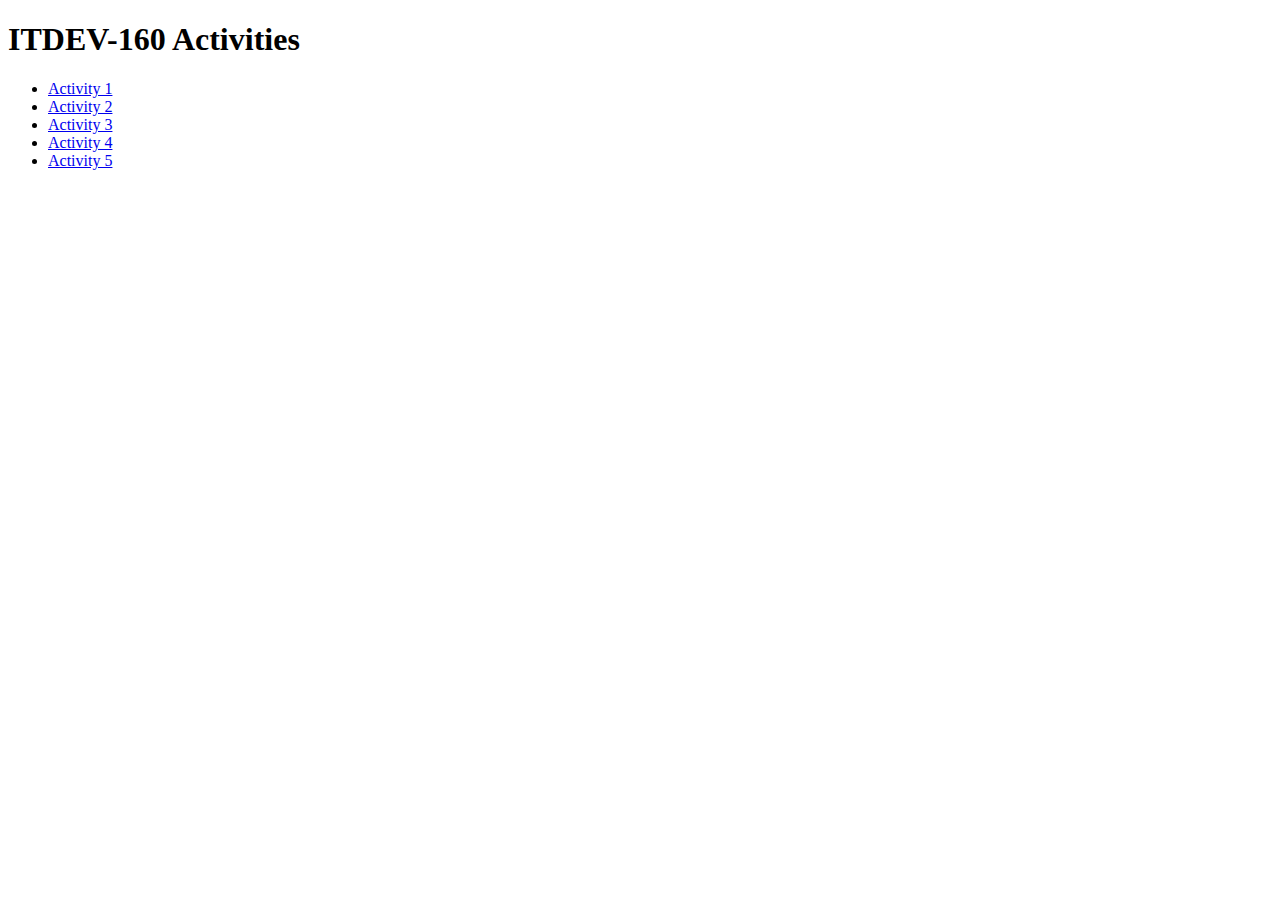
==== index.html @ 9d90d865 "Completed Project 1" ====
<!DOCTYPE html>
<html lang="en">
<head>
    <meta charset="UTF-8">
    <meta http-equiv="X-UA-Compatible" content="IE=edge">
    <meta name="viewport" content="width=device-width, initial-scale=1.0">
    <title>ITDEV-160 Activities</title>
</head>
<body>
    <h1>ITDEV-160 Activities</h1>
    <ul>
        <li><a href="activity-1/index.html">Activity 1</a></li>
        <li><a href="activity-2/index.html">Activity 2</a></li>
        <li><a href="activity-3/index.html">Activity 3</a></li>
        <li><a href="activity-4/index.html">Activity 4</a></li>
        <li><a href="activity-5/index.html">Activity 5</a></li>
    </ul>
</body>
</html>
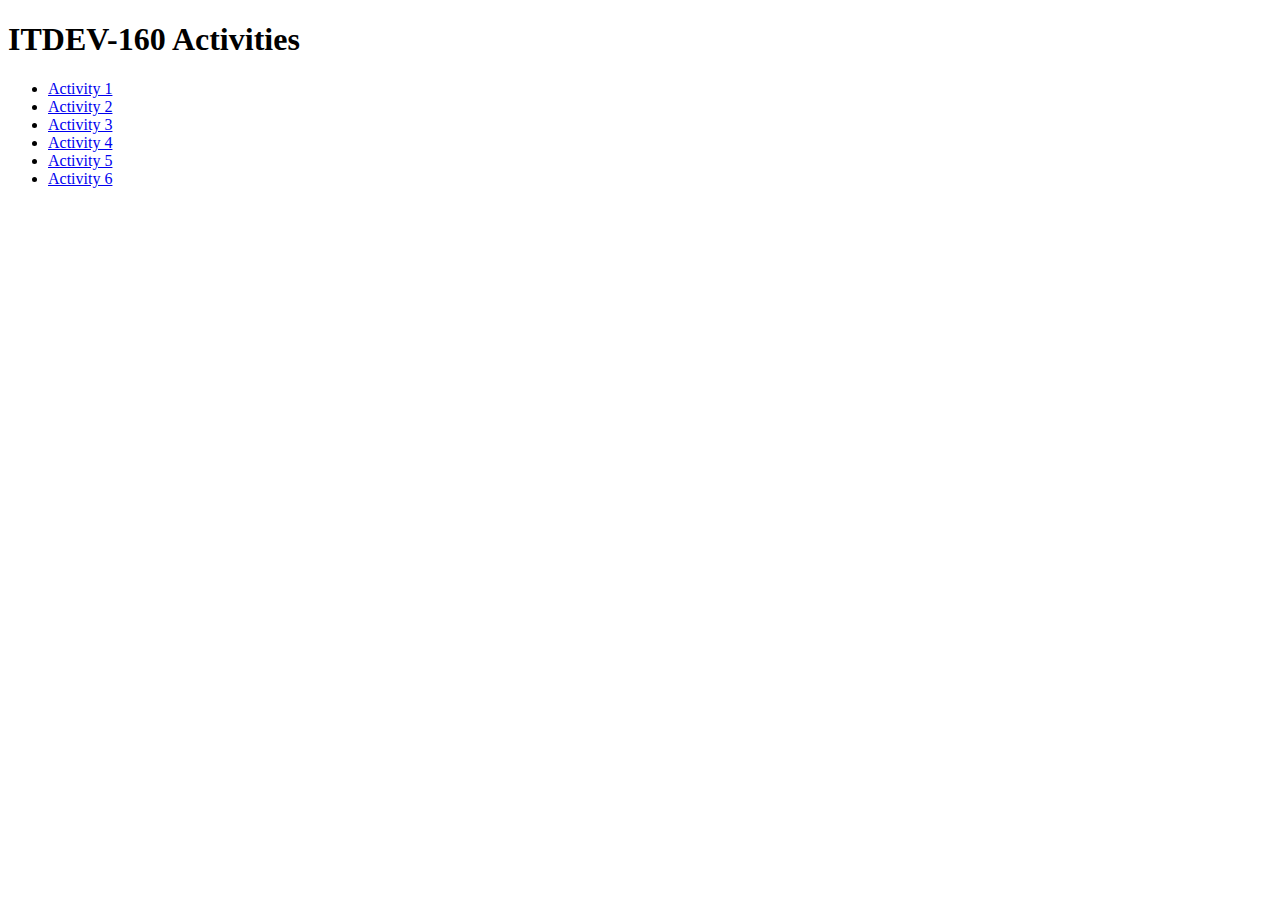
==== commit a146f48b: "Completed Activity 6" ====
--- a/index.html
+++ b/index.html
@@ -14,6 +14,7 @@
         <li><a href="activity-3/index.html">Activity 3</a></li>
         <li><a href="activity-4/index.html">Activity 4</a></li>
         <li><a href="activity-5/index.html">Activity 5</a></li>
+        <li><a href="activity-6/index.html">Activity 6</a></li>
     </ul>
 </body>
 </html>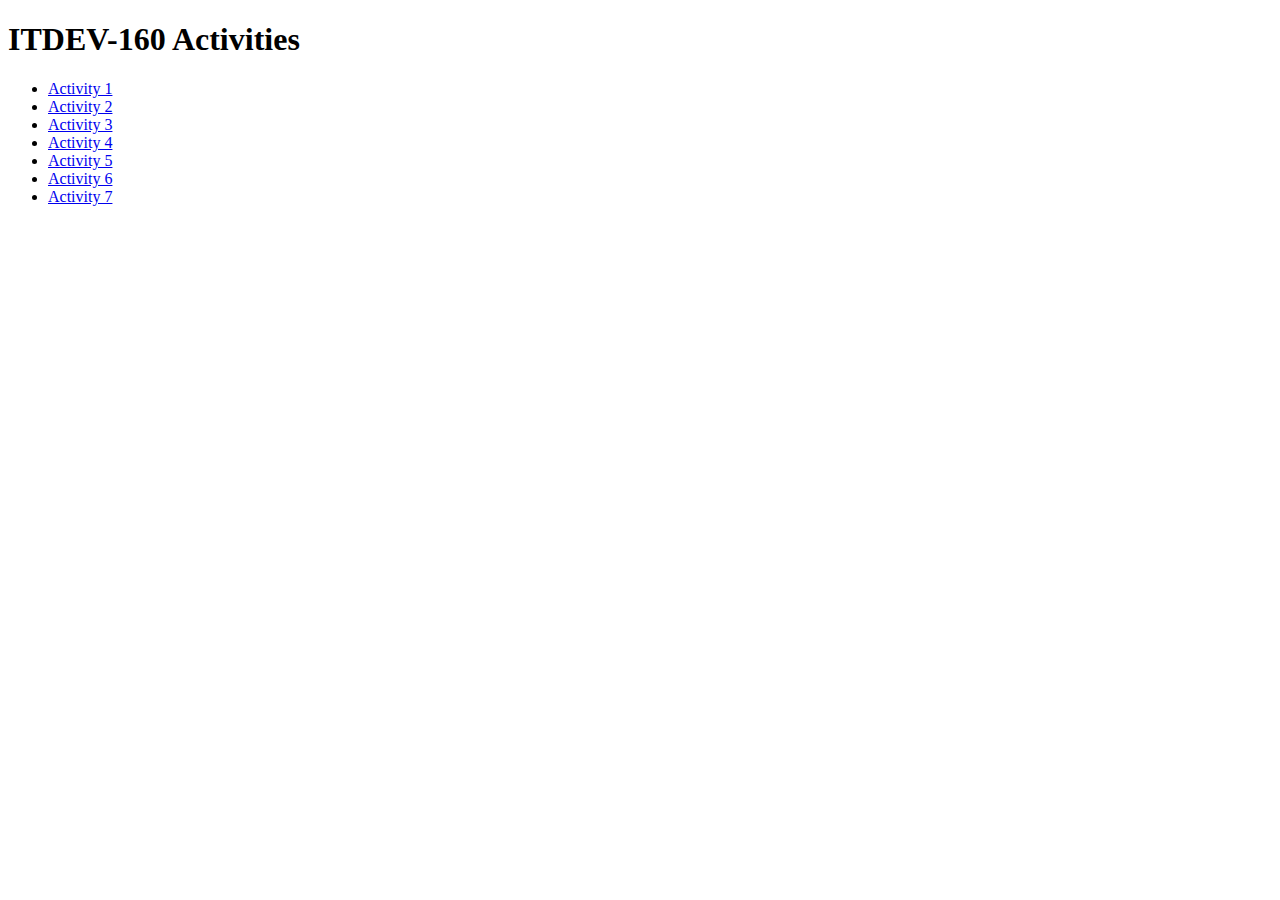
==== commit 20c12c45: "Completed Activity 7" ====
--- a/index.html
+++ b/index.html
@@ -15,6 +15,7 @@
         <li><a href="activity-4/index.html">Activity 4</a></li>
         <li><a href="activity-5/index.html">Activity 5</a></li>
         <li><a href="activity-6/index.html">Activity 6</a></li>
+        <li><a href="activity-7/index.html">Activity 7</a></li>
     </ul>
 </body>
 </html>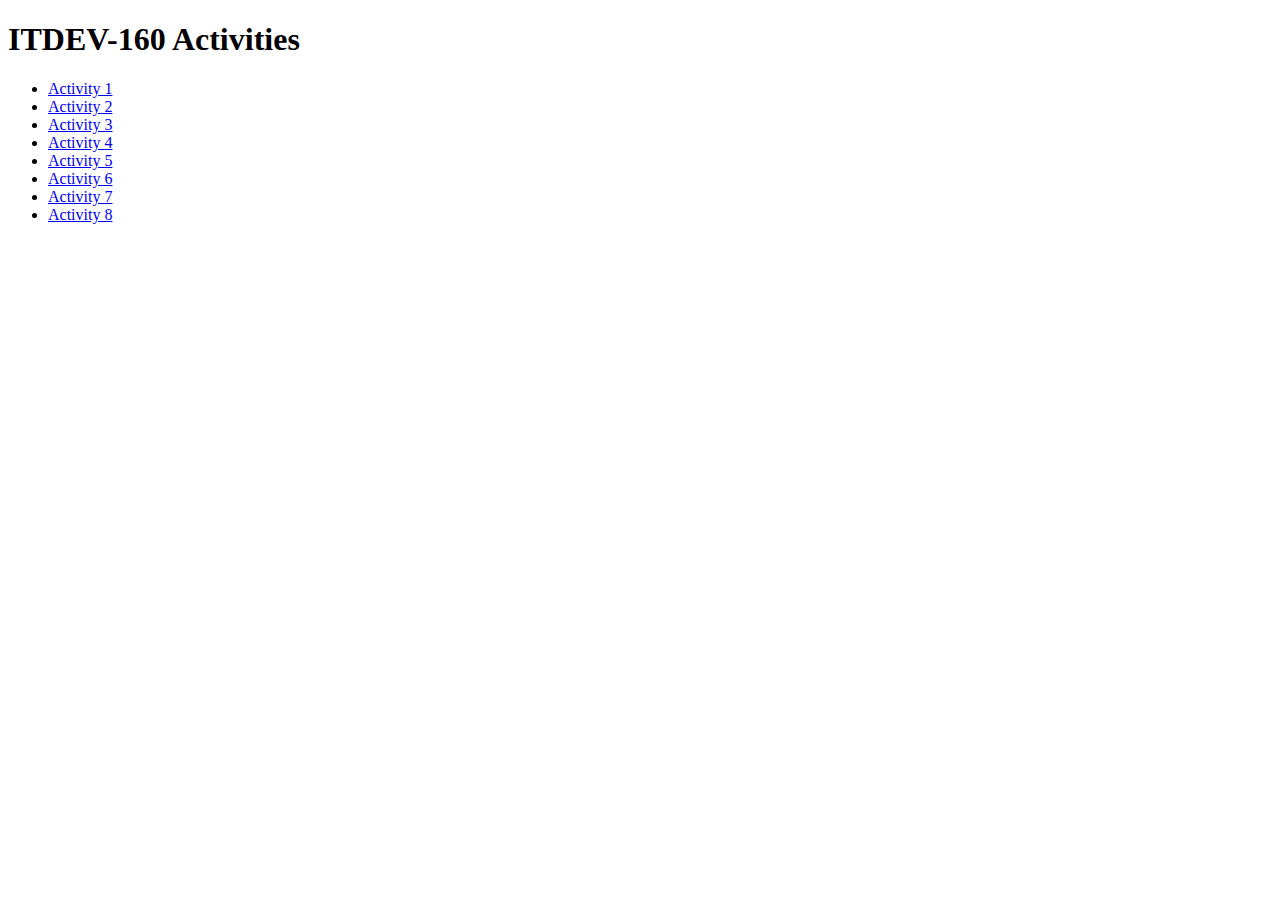
==== commit c2790ca9: "Completed 8" ====
--- a/index.html
+++ b/index.html
@@ -16,6 +16,7 @@
         <li><a href="activity-5/index.html">Activity 5</a></li>
         <li><a href="activity-6/index.html">Activity 6</a></li>
         <li><a href="activity-7/index.html">Activity 7</a></li>
+        <li><a href="activity-8/index.html">Activity 8</a></li>
     </ul>
 </body>
 </html>